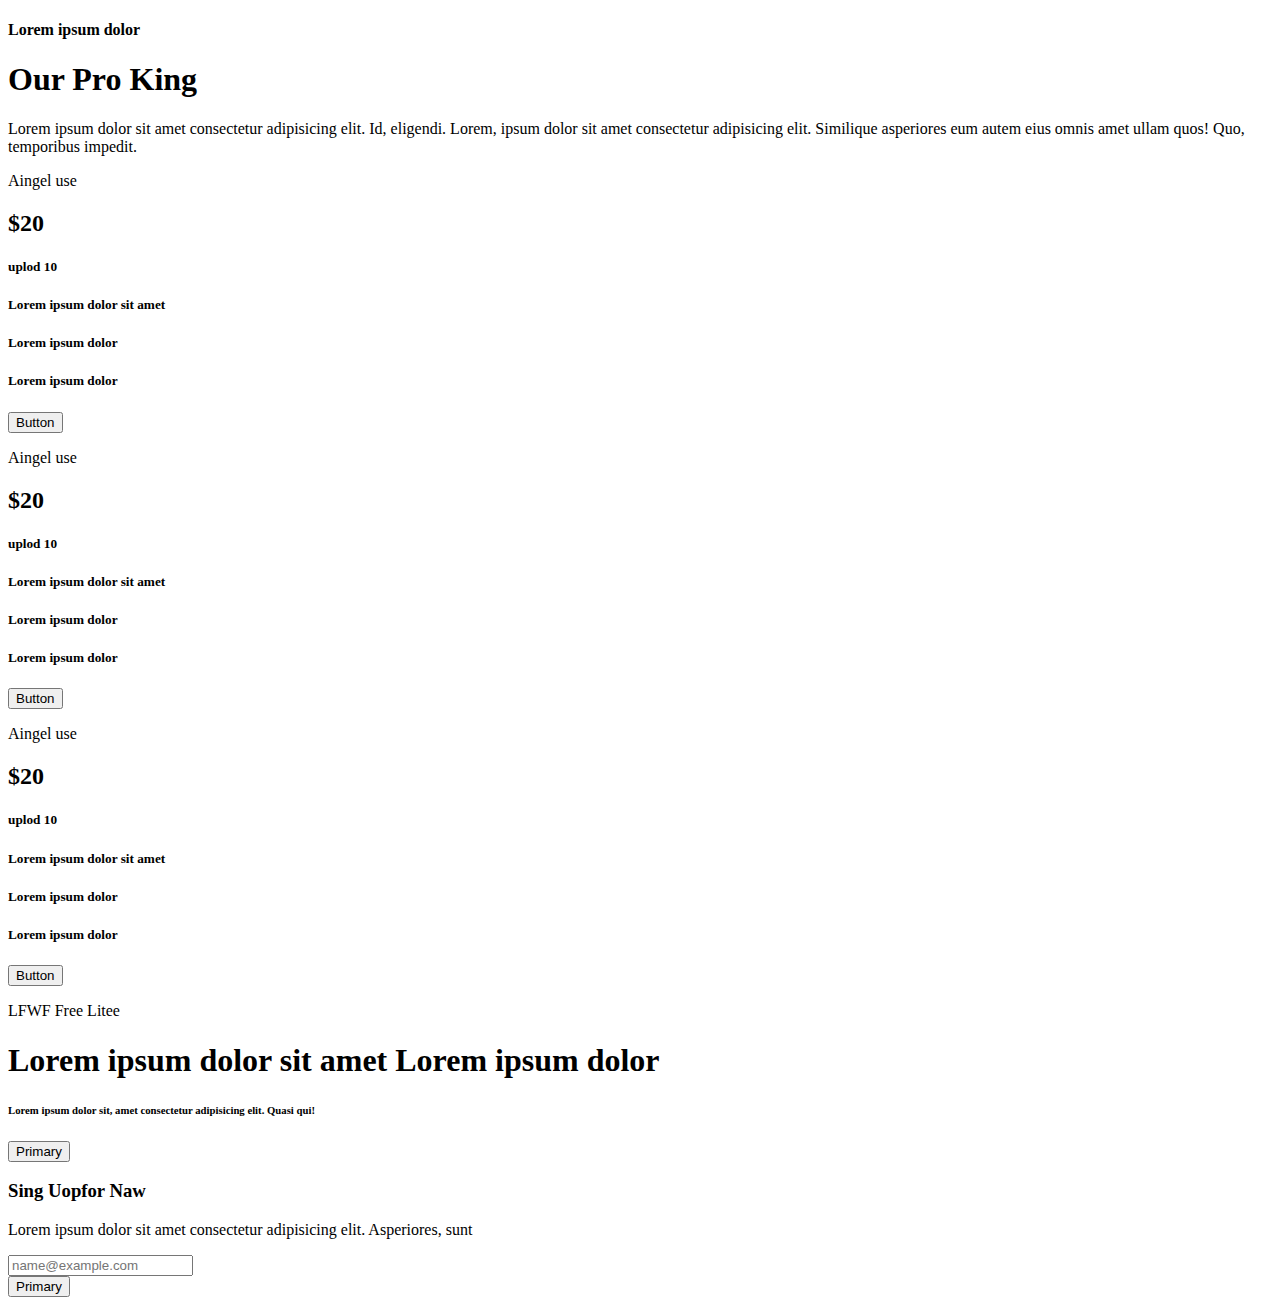
==== index.html @ 0b211c3e "Create index.html" ====
<!doctype html>
<html lang="en">
  <head>
    <!-- Required meta tags -->
    <meta charset="utf-8">
    <meta name="viewport" content="width=device-width, initial-scale=1">

    <!-- Bootstrap CSS -->
    <link href="https://cdn.jsdelivr.net/npm/bootstrap@5.1.3/dist/css/bootstrap.min.css" rel="stylesheet" integrity="sha384-1BmE4kWBq78iYhFldvKuhfTAU6auU8tT94WrHftjDbrCEXSU1oBoqyl2QvZ6jIW3" crossorigin="anonymous">
    <link rel="stylesheet" href="day25.css">

    <title>Md.Ruhul Amin day25</title>
  </head>
  <body>


    <div class="praking">
        <div class="container">
            <div class="row">
                <div class="col-lg-offset-12">
                   <div class="poro">
                    <h4>Lorem ipsum dolor</h4>
                    <h1>Our Pro King</h1>
                    <h5></h5>
                    <p>Lorem ipsum dolor sit amet consectetur adipisicing elit. Id, eligendi. Lorem, ipsum dolor sit amet consectetur adipisicing elit. Similique asperiores eum autem eius omnis amet ullam quos! Quo, temporibus impedit.
                        
                        
                    </p>
                   </div>
                </div>
            </div>
           </div>
            
    </div>
    <div class="box-item mt-4">
      <div class="container">
        <div class="row">
         
          
            
         
          <div class="col-lg-4 text-center">
          
            <div class="shadow-lg p-3 mb-5 bg-body rounded pp ">
              <p>Aingel use</p>
              <h2>$20</h2>
              <h5>uplod 10</h5>
              <h5>Lorem ipsum dolor sit amet</h5>
              <h5>Lorem ipsum dolor</h5>
              <h5>Lorem ipsum dolor</h5>
              <div class="baton-div">
                <button class="btn btn-primary" type="submit">Button</button>
              </div>
            </div>
         
          </div>
         
          <div class="col-lg-4 text-center">
          
            <div class="shadow-lg p-3 mb-5 bg-body rounded pp ">
              <p>Aingel use</p>
              <h2>$20</h2>
              <h5>uplod 10</h5>
              <h5>Lorem ipsum dolor sit amet</h5>
              <h5>Lorem ipsum dolor</h5>
              <h5>Lorem ipsum dolor</h5>
              <div class="baton-div">
                <button class="btn btn-primary" type="submit">Button</button>
              </div>
            </div>
         
          </div>
         
          <div class="col-lg-4 text-center">
          
            <div class="shadow-lg p-3 mb-5 bg-body rounded pp">
              <p>Aingel use</p>
              <h2>$20</h2>
              <h5>uplod 10</h5>
              <h5>Lorem ipsum dolor sit amet</h5>
              <h5>Lorem ipsum dolor</h5>
              <h5>Lorem ipsum dolor</h5>
              <div class="baton-div">
                <button class="btn btn-primary" type="submit">Button</button>
              </div>
            </div>
         
          </div>
         
        
        </div>
      </div>
    </div>
    <div class="selaider">
      <div class="container">
        <div class="row">
          <div class="col-lg-3"></div>
          <div class="col-lg-6 text-center">
            <p>LFWF Free Litee</p>
            <h1>Lorem ipsum dolor sit amet Lorem ipsum dolor</h1>
            
            <h4></h4>
            <h6>Lorem ipsum dolor sit, amet consectetur adipisicing elit. Quasi qui!</h6>
            <div class="baton-d">
              <button type="button" class="btn btn-primary">Primary</button>
            </div>
          </div>
          <div class="col-lg-3"></div>
        </div>
      </div>
    </div>
    <div class="last">
      <div class="container">
        <div class="row">
          <div class="col-lg-6">
            <div class="container">
              <div class="row">
                <div class="ll">
                  <div class="col-lg-6 whit">
                    <h3>Sing Uopfor Naw</h3>
                    <p>Lorem ipsum dolor sit amet consectetur adipisicing elit. Asperiores, sunt</p>
                    <div class="mb-3">
                    
                      <input type="email" class="form-control" id="exampleFormControlInput1" placeholder="name@example.com">
                    </div>
                  </div>
                  <div class="col-lg-6">
                    <div class="baton-div">
                      <button type="button" class="btn btn-outline-primary pos">Primary</button>
                    </div>
                  </div>
                </div>
              </div>
            </div>
          </div>
          <div class="col-lg-6"></div>
        </div>
      </div>
    </div>
    <!-- Optional JavaScript; choose one of the two! -->

    <!-- Option 1: Bootstrap Bundle with Popper -->
    <script src="https://cdn.jsdelivr.net/npm/bootstrap@5.1.3/dist/js/bootstrap.bundle.min.js" integrity="sha384-ka7Sk0Gln4gmtz2MlQnikT1wXgYsOg+OMhuP+IlRH9sENBO0LRn5q+8nbTov4+1p" crossorigin="anonymous"></script>

    <!-- Option 2: Separate Popper and Bootstrap JS -->
    
  </body>
</html>
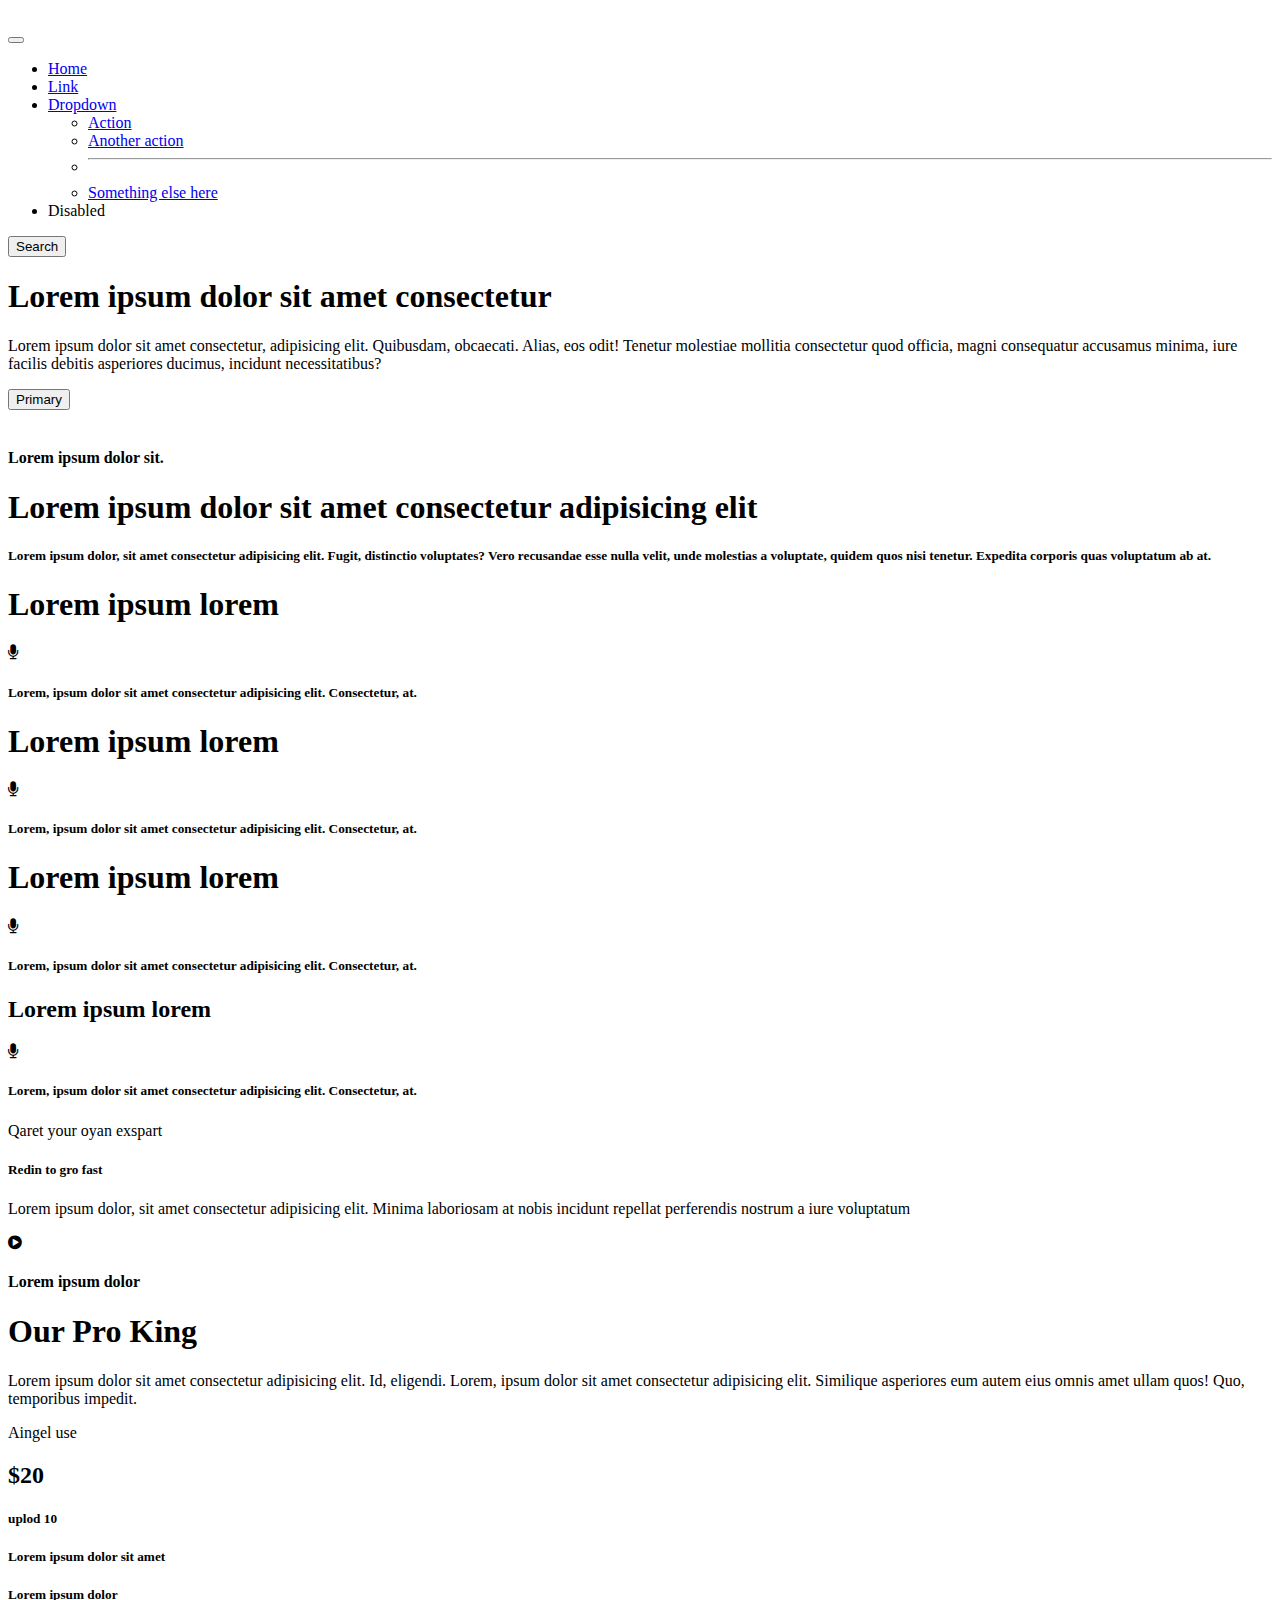
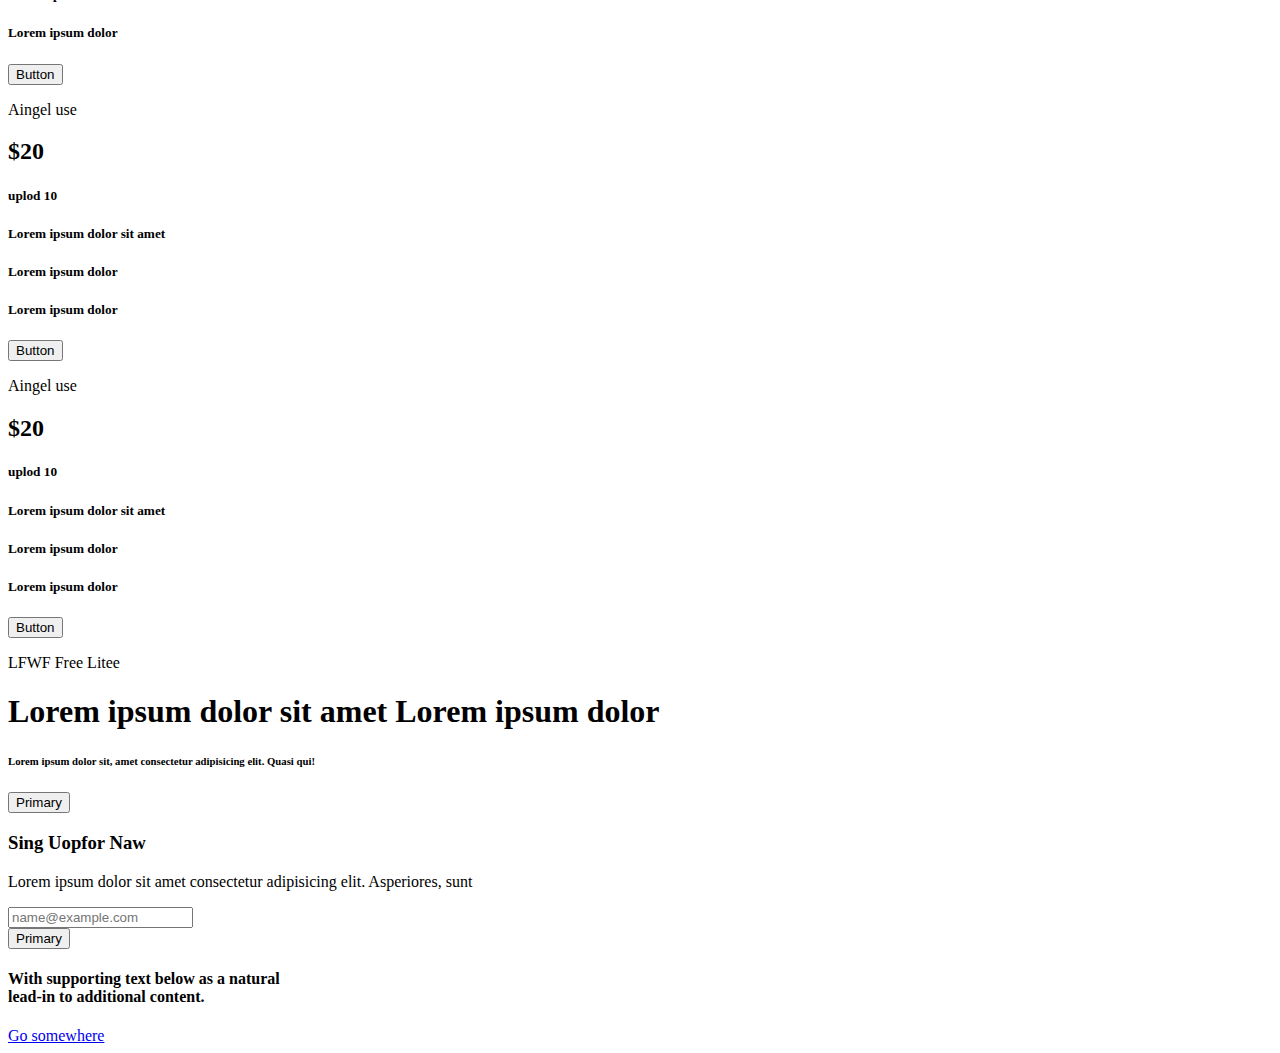
==== commit 40a35c4d: "Update index.html" ====
--- a/index.html
+++ b/index.html
@@ -1,4 +1,3 @@
-
 <!doctype html>
 <html lang="en">
   <head>
@@ -7,143 +6,298 @@
     <meta name="viewport" content="width=device-width, initial-scale=1">
 
     <!-- Bootstrap CSS -->
-    <link href="https://cdn.jsdelivr.net/npm/bootstrap@5.1.3/dist/css/bootstrap.min.css" rel="stylesheet" integrity="sha384-1BmE4kWBq78iYhFldvKuhfTAU6auU8tT94WrHftjDbrCEXSU1oBoqyl2QvZ6jIW3" crossorigin="anonymous">
-    <link rel="stylesheet" href="day25.css">
-
-    <title>Md.Ruhul Amin day25</title>
+    <link href="https://cdn.jsdelivr.net/npm/bootstrap@5.1.3/dist/css/bootstrap.min.css" rel="stylesheet" integrity="sha384-1BmE4kWBq78iYhFldvKuhfTAU6auU8tT94WrHftjDbrCEXSU1oBoqyl2QvZ6jIW3" 
+   
+    crossorigin="anonymous"><link rel="stylesheet" href="day24.css">
+    <link rel="stylesheet" href="https://cdnjs.cloudflare.com/ajax/libs/font-awesome/4.7.0/css/font-awesome.css">
+
+
+    <title> Md.Ruhul Amin day24</title>
   </head>
   <body>
-
-
-    <div class="praking">
+   
+      <!-- navbar -->
+      <nav class="navbar navbar-expand-lg navbar-light menu-color">
         <div class="container">
-            <div class="row">
-                <div class="col-lg-offset-12">
-                   <div class="poro">
-                    <h4>Lorem ipsum dolor</h4>
-                    <h1>Our Pro King</h1>
-                    <h5></h5>
-                    <p>Lorem ipsum dolor sit amet consectetur adipisicing elit. Id, eligendi. Lorem, ipsum dolor sit amet consectetur adipisicing elit. Similique asperiores eum autem eius omnis amet ullam quos! Quo, temporibus impedit.
-                        
-                        
-                    </p>
-                   </div>
-                </div>
-            </div>
-           </div>
-            
-    </div>
-    <div class="box-item mt-4">
-      <div class="container">
-        <div class="row">
-         
-          
-            
-         
-          <div class="col-lg-4 text-center">
-          
-            <div class="shadow-lg p-3 mb-5 bg-body rounded pp ">
-              <p>Aingel use</p>
-              <h2>$20</h2>
-              <h5>uplod 10</h5>
-              <h5>Lorem ipsum dolor sit amet</h5>
-              <h5>Lorem ipsum dolor</h5>
-              <h5>Lorem ipsum dolor</h5>
-              <div class="baton-div">
-                <button class="btn btn-primary" type="submit">Button</button>
-              </div>
-            </div>
-         
-          </div>
-         
-          <div class="col-lg-4 text-center">
-          
-            <div class="shadow-lg p-3 mb-5 bg-body rounded pp ">
-              <p>Aingel use</p>
-              <h2>$20</h2>
-              <h5>uplod 10</h5>
-              <h5>Lorem ipsum dolor sit amet</h5>
-              <h5>Lorem ipsum dolor</h5>
-              <h5>Lorem ipsum dolor</h5>
-              <div class="baton-div">
-                <button class="btn btn-primary" type="submit">Button</button>
-              </div>
-            </div>
-         
-          </div>
-         
-          <div class="col-lg-4 text-center">
-          
-            <div class="shadow-lg p-3 mb-5 bg-body rounded pp">
-              <p>Aingel use</p>
-              <h2>$20</h2>
-              <h5>uplod 10</h5>
-              <h5>Lorem ipsum dolor sit amet</h5>
-              <h5>Lorem ipsum dolor</h5>
-              <h5>Lorem ipsum dolor</h5>
-              <div class="baton-div">
-                <button class="btn btn-primary" type="submit">Button</button>
-              </div>
-            </div>
-         
-          </div>
-         
-        
-        </div>
-      </div>
-    </div>
-    <div class="selaider">
-      <div class="container">
-        <div class="row">
-          <div class="col-lg-3"></div>
-          <div class="col-lg-6 text-center">
-            <p>LFWF Free Litee</p>
-            <h1>Lorem ipsum dolor sit amet Lorem ipsum dolor</h1>
-            
-            <h4></h4>
-            <h6>Lorem ipsum dolor sit, amet consectetur adipisicing elit. Quasi qui!</h6>
-            <div class="baton-d">
-              <button type="button" class="btn btn-primary">Primary</button>
-            </div>
-          </div>
-          <div class="col-lg-3"></div>
-        </div>
-      </div>
-    </div>
-    <div class="last">
+          <a class="navbar-brand" href="#">
+            <div class="img-logo">
+              <img src="https://i.ibb.co/FsnWXM0/Logo.png" alt="">
+            </div>
+          </a>
+          <button class="navbar-toggler" type="button" data-bs-toggle="collapse" data-bs-target="#navbarSupportedContent" aria-controls="navbarSupportedContent" aria-expanded="false" aria-label="Toggle navigation">
+            <span class="navbar-toggler-icon"></span>
+          </button>
+          <div class="collapse navbar-collapse menu-item" id="navbarSupportedContent">
+            <ul class="navbar-nav ms-auto mb-2 mb-lg-0">
+              <li class="nav-item">
+                <a class="nav-link active" aria-current="page" href="#">Home</a>
+              </li>
+              <li class="nav-item">
+                <a class="nav-link" href="#">Link</a>
+              </li>
+              <li class="nav-item dropdown">
+                <a class="nav-link dropdown-toggle" href="#" id="navbarDropdown" role="button" data-bs-toggle="dropdown" aria-expanded="false">
+                  Dropdown
+                </a>
+                <ul class="dropdown-menu" aria-labelledby="navbarDropdown">
+                  <li><a class="dropdown-item" href="#">Action</a></li>
+                  <li><a class="dropdown-item" href="#">Another action</a></li>
+                  <li><hr class="dropdown-divider"></li>
+                  <li><a class="dropdown-item" href="#">Something else here</a></li>
+                </ul>
+              </li>
+              <li class="nav-item">
+                <a class="nav-link">Disabled</a>
+              </li>
+            </ul>
+            <form class="d-flex">
+              <button class="btn btn-outline-success borde" type="submit">Search</button>
+             
+            </form>
+          </div>
+        </div>
+      </nav>
+    <div class="div-main">
       <div class="container">
         <div class="row">
           <div class="col-lg-6">
-            <div class="container">
-              <div class="row">
-                <div class="ll">
-                  <div class="col-lg-6 whit">
-                    <h3>Sing Uopfor Naw</h3>
-                    <p>Lorem ipsum dolor sit amet consectetur adipisicing elit. Asperiores, sunt</p>
-                    <div class="mb-3">
-                    
-                      <input type="email" class="form-control" id="exampleFormControlInput1" placeholder="name@example.com">
-                    </div>
+            <div class="toq mt-5">
+              <h1>Lorem ipsum dolor sit amet consectetur</h1>
+              <p>Lorem ipsum dolor sit amet consectetur, adipisicing elit. Quibusdam, obcaecati. Alias, eos odit! Tenetur molestiae mollitia consectetur quod officia, magni consequatur accusamus minima, iure facilis debitis asperiores ducimus, incidunt necessitatibus?</p>
+              <button type="button" class="btn btn-primary baton">Primary</button>
+            </div>
+          </div>
+          <div class="col-lg-6">
+            <div class="div-img">
+              <img src="https://i.ibb.co/4d2SMCs/hero-image.jpg" alt="">
+            </div>
+          </div>
+        </div>
+      </div>
+    </div>
+    <div class="cor">
+      <div class="container">
+        <div class="row">
+          <div class="hehedar-div">
+              <h4>Lorem ipsum dolor sit.</h4>
+              <h1>Lorem ipsum dolor sit amet consectetur adipisicing elit</h1>
+              <p></p>
+              <h5>Lorem ipsum dolor, sit amet consectetur adipisicing elit. Fugit, distinctio voluptates? Vero recusandae esse nulla velit, unde molestias a voluptate, quidem quos nisi tenetur. Expedita corporis quas voluptatum ab at.</h5>
+          </div>
+         <div class="container">
+           <div class="row">
+            <div class="col-lg-3">
+
+              <div class="shadow-lg p-3 mb-5 bg-body rounded mt-5">
+                <div class="prodakt">
+                  <h1 class="fs-3">Lorem ipsum lorem</h1>
+                  <span><i class="fa fa-microphone" aria-hidden="true"></i>
+                  </span>
+                  <h3></h3>
+                 <h5 class="fs-4"> Lorem, ipsum dolor sit amet consectetur adipisicing elit. Consectetur, at.</h5>
+                </div>
+              </div>
+              
+            </div> <div class="col-lg-3">
+
+              <div class="shadow-lg p-3 mb-5 bg-body rounded mt-5">
+                <div class="prodakt">
+                  <h1 class="fs-3">Lorem ipsum lorem</h1>
+                  <span><i class="fa fa-microphone" aria-hidden="true"></i>
+                  </span>
+                  <h3></h3>
+                 <h5 class="fs-4"> Lorem, ipsum dolor sit amet consectetur adipisicing elit. Consectetur, at.</h5>
+                </div>
+              </div>
+              
+            </div> <div class="col-lg-3">
+
+              <div class="shadow-lg p-3 mb-5 bg-body rounded mt-5">
+                <div class="prodakt">
+                  <h1 class="fs-3">Lorem ipsum lorem</h1>
+                  <span><i class="fa fa-microphone" aria-hidden="true"></i>
+                  </span>
+                  <h3></h3>
+                 <h5 class="fs-4"> Lorem, ipsum dolor sit amet consectetur adipisicing elit. Consectetur, at.</h5>
+                </div>
+              </div>
+              
+            </div> <div class="col-lg-3">
+
+              <div class="shadow-lg p-3 mb-5 bg-body rounded mt-5">
+                <div class="prodakt">
+                  <h2 class="fs-3">Lorem ipsum lorem</h2>
+                  <span><i class="fa fa-microphone" aria-hidden="true"></i>
+                  </span>
+                  <h3></h3>
+                 <h5 class="fs-4"> Lorem, ipsum dolor sit amet consectetur adipisicing elit. Consectetur, at.</h5>
+                </div>
+              </div>
+              
+            </div>
+           </div>
+         </div>
+      </div>
+    </div>
+    <div class="last-part">
+      <div class="row">
+        <div class="div-img1 text-center">
+         <div class="text1">
+          <p>Qaret your oyan exspart</p>
+          <h5>Redin to gro fast</h5>
+          <h3></h3>
+          <p>Lorem ipsum dolor, sit amet consectetur adipisicing elit. Minima laboriosam at nobis incidunt repellat perferendis nostrum a iure voluptatum</p>
+         </div>
+        <div class="plebaton">
+          <span> <i class="fa fa-play-circle" aria-hidden="true"></i></span>
+        </div>
+
+        
+        </div>
+      </div>
+    </div>
+
+    <!-- ditio part -->
+    <div class="praking">
+      <div class="container">
+          <div class="row">
+              <div class="col-lg-offset-12">
+                 <div class="poro">
+                  <h4>Lorem ipsum dolor</h4>
+                  <h1>Our Pro King</h1>
+                  <h5></h5>
+                  <p>Lorem ipsum dolor sit amet consectetur adipisicing elit. Id, eligendi. Lorem, ipsum dolor sit amet consectetur adipisicing elit. Similique asperiores eum autem eius omnis amet ullam quos! Quo, temporibus impedit.
+                      
+                      
+                  </p>
+                 </div>
+              </div>
+          </div>
+         </div>
+          
+  </div>
+  <div class="box-item mt-4">
+    <div class="container">
+      <div class="row">
+       
+        
+          
+       
+        <div class="col-lg-4 text-center">
+        
+          <div class="shadow-lg p-3 mb-5 bg-body rounded pp ">
+            <p>Aingel use</p>
+            <h2>$20</h2>
+            <h5>uplod 10</h5>
+            <h5>Lorem ipsum dolor sit amet</h5>
+            <h5>Lorem ipsum dolor</h5>
+            <h5>Lorem ipsum dolor</h5>
+            <div class="baton-div">
+              <button class="btn btn-primary" type="submit">Button</button>
+            </div>
+          </div>
+       
+        </div>
+       
+        <div class="col-lg-4 text-center">
+        
+          <div class="shadow-lg p-3 mb-5 bg-body rounded pp ">
+            <p>Aingel use</p>
+            <h2>$20</h2>
+            <h5>uplod 10</h5>
+            <h5>Lorem ipsum dolor sit amet</h5>
+            <h5>Lorem ipsum dolor</h5>
+            <h5>Lorem ipsum dolor</h5>
+            <div class="baton-div">
+              <button class="btn btn-primary" type="submit">Button</button>
+            </div>
+          </div>
+       
+        </div>
+       
+        <div class="col-lg-4 text-center">
+        
+          <div class="shadow-lg p-3 mb-5 bg-body rounded pp">
+            <p>Aingel use</p>
+            <h2>$20</h2>
+            <h5>uplod 10</h5>
+            <h5>Lorem ipsum dolor sit amet</h5>
+            <h5>Lorem ipsum dolor</h5>
+            <h5>Lorem ipsum dolor</h5>
+            <div class="baton-div">
+              <button class="btn btn-primary" type="submit">Button</button>
+            </div>
+          </div>
+       
+        </div>
+       
+      
+      </div>
+    </div>
+  </div>
+  <div class="selaider">
+    <div class="container">
+      <div class="row">
+        <div class="col-lg-3"></div>
+        <div class="col-lg-6 text-center">
+          <p>LFWF Free Litee</p>
+          <h1>Lorem ipsum dolor sit amet Lorem ipsum dolor</h1>
+          
+          <h4></h4>
+          <h6>Lorem ipsum dolor sit, amet consectetur adipisicing elit. Quasi qui!</h6>
+          <div class="baton-d">
+            <button type="button" class="btn btn-primary">Primary</button>
+          </div>
+        </div>
+        <div class="col-lg-3"></div>
+      </div>
+    </div>
+  </div>
+  <div class="last">
+    <div class="container">
+      <div class="row">
+        <div class="col-lg-6">
+          <div class="container">
+            <div class="row">
+              <div class="ll">
+                <div class="col-lg-6 whit">
+                  <h3>Sing Uopfor Naw</h3>
+                  <p>Lorem ipsum dolor sit amet consectetur adipisicing elit. Asperiores, sunt</p>
+                  <div class="mb-3">
+                  
+                    <input type="email" class="form-control" id="exampleFormControlInput1" placeholder="name@example.com">
                   </div>
-                  <div class="col-lg-6">
-                    <div class="baton-div">
-                      <button type="button" class="btn btn-outline-primary pos">Primary</button>
-                    </div>
+                </div>
+                <div class="col-lg-6">
+                  <div class="baton-div">
+                    <button type="button" class="btn btn-outline-primary pos">Primary</button>
                   </div>
                 </div>
               </div>
             </div>
           </div>
-          <div class="col-lg-6"></div>
-        </div>
-      </div>
-    </div>
+        </div>
+        <div class="col-lg-6 dok">
+          <div class="card" style="width: 18rem;">
+            <div class="card-body">
+             
+              <h4 class="card-text pppp m-2 mb-5">With supporting text below as a natural lead-in to additional content.</h4>
+              <a href="#" class="btn btn-primary">Go somewhere</a>
+            </div>
+          </div>
+        </div>
+      </div>
+    </div>
+  </div>
     <!-- Optional JavaScript; choose one of the two! -->
 
     <!-- Option 1: Bootstrap Bundle with Popper -->
     <script src="https://cdn.jsdelivr.net/npm/bootstrap@5.1.3/dist/js/bootstrap.bundle.min.js" integrity="sha384-ka7Sk0Gln4gmtz2MlQnikT1wXgYsOg+OMhuP+IlRH9sENBO0LRn5q+8nbTov4+1p" crossorigin="anonymous"></script>
 
     <!-- Option 2: Separate Popper and Bootstrap JS -->
-    
+    <!--
+    <script src="https://cdn.jsdelivr.net/npm/@popperjs/core@2.10.2/dist/umd/popper.min.js" integrity="sha384-7+zCNj/IqJ95wo16oMtfsKbZ9ccEh31eOz1HGyDuCQ6wgnyJNSYdrPa03rtR1zdB" crossorigin="anonymous"></script>
+    <script src="https://cdn.jsdelivr.net/npm/bootstrap@5.1.3/dist/js/bootstrap.min.js" integrity="sha384-QJHtvGhmr9XOIpI6YVutG+2QOK9T+ZnN4kzFN1RtK3zEFEIsxhlmWl5/YESvpZ13" crossorigin="anonymous"></script>
+    -->
   </body>
 </html>
